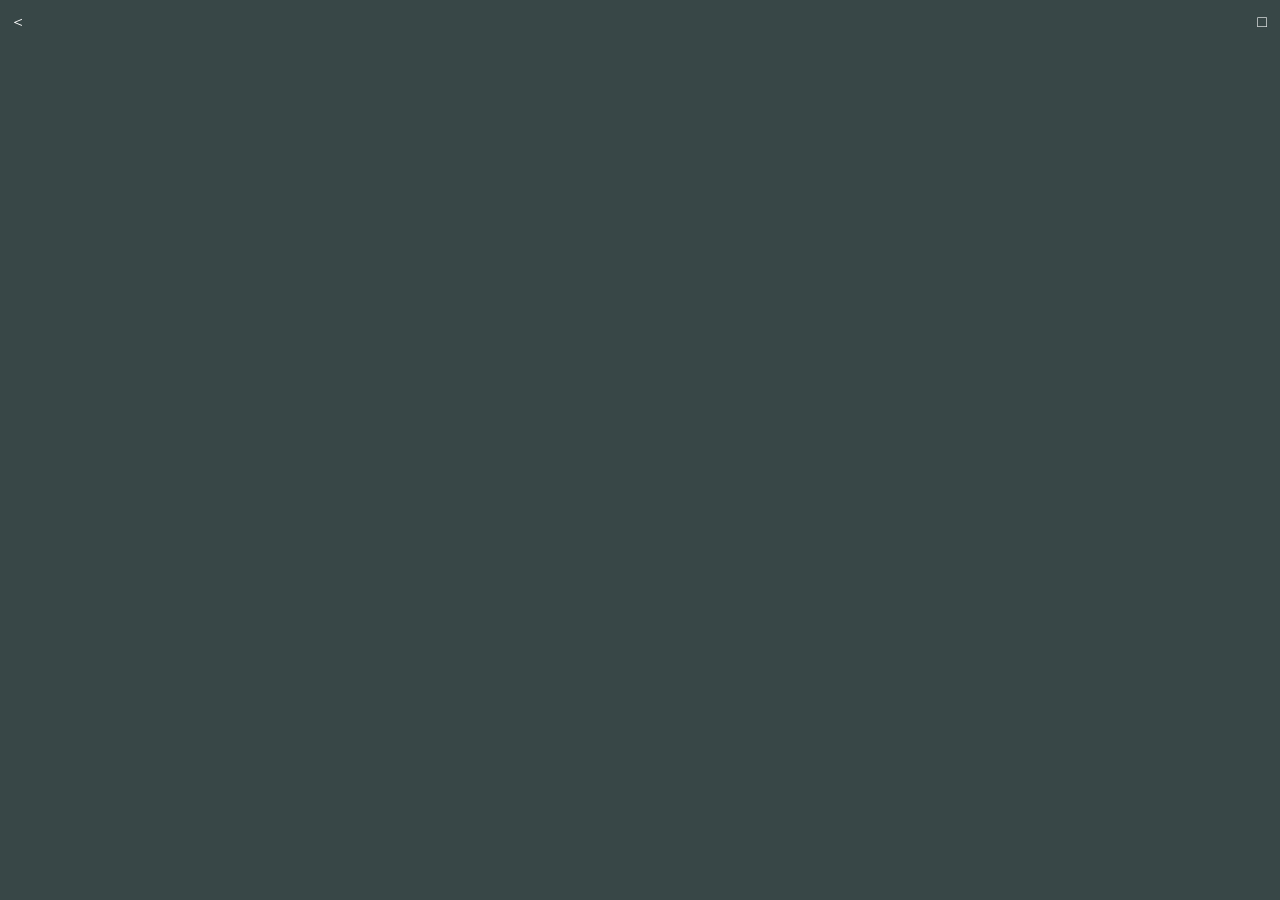
==== index.html @ 8243341b "update icon" ====
<!DOCTYPE html>
<html lang="ja">
  <!-- Mirrored from aidn.jp/mikutap/ by HTTrack Website Copier/3.x [XR&CO'2014], Fri, 22 May 2020 17:16:36 GMT -->
  <head
    prefix="og: http://ogp.me/ns# fb: http://ogp.me/ns/fb# website: http://ogp.me/ns/website#"
  >
    <meta charset="utf-8" />
    <meta http-equiv="X-UA-Compatible" content="IE=edge" />
    <meta name="apple-mobile-web-app-capable" content="yes" />
    <meta
      name="viewport"
      content="width=device-width, initial-scale=1.0, user-scalable=0"
    />
    <meta
      name="description"
      content="game cua duc"
    />
    <meta property="og:locale" content="vn" />
    <meta property="og:title" content="Game test cua dyuc" />
    <meta property="og:type" content="article" />
    <meta property="og:url" content="index.html" />
    <meta
      property="og:image"
      content="./shared/img/og/mikutap.png"
    />
    <meta property="og:site_name" content="AIDN" />
    <meta
      property="og:description"
      content="game test cua duc nhaaa"
    />
    
    <meta property="fb:app_id" content="902882716826761">
    <title>Game cua Duc</title>
    <link rel="icon" href="./icon.png" />
    <link
      href="https://fonts.googleapis.com/css?family=Quicksand:400"
      rel="stylesheet"
    />
    <link
      charset="UTF-8"
      href="./shared/sp/css/common.css"
      rel="stylesheet"
    />
    <link charset="utf-8" href="css/mikutap.css" rel="stylesheet" />
    <script
      charset="utf-8"
      src="https://cdnjs.cloudflare.com/ajax/libs/jquery/2.2.4/jquery.min.js"
      type="text/javascript"
    ></script>
    <script
      charset="utf-8"
      src="https://cdnjs.cloudflare.com/ajax/libs/pixi.js/3.0.11/pixi.min.js"
      type="text/javascript"
    ></script>
    <script
      charset="utf-8"
      src="https://cdnjs.cloudflare.com/ajax/libs/gsap/1.19.1/TweenMax.min.js"
      type="text/javascript"
    ></script>
    <script
      charset="UTF-8"
      src="./shared/js/common.js?2"
      type="text/javascript"
    ></script>
    <script charset="utf-8" src="js/mikutap.js" type="text/javascript"></script>
  </head>
  <body>
    <div id="view"></div>
    <div id="scene_top">
      <h1>: )))) Game cua Nguyen Minh Duc, Quê ở Nghệ An nha</h1>
      <img src="./icon.jpg"  width="100"/>
      <div id="ng">
      
      </div>
      <div class="ok">
        <p id="bt_start"><a href="#">Bắt đầuuuuuuuuuuuuuuuuuuuuuuuuuuuuuu</a></p>
      </div>
    
      
    
     
    </div>
    <div id="scene_loading"><hr size="1" color="#fff" /></div>
    <div id="scene_main">
      <div class="set">
        <p class="attention">click vao choi thoi </p>
      
      </div>
    </div>
    <div id="about_cover"></div>

    <div id="bt_back">＜</div>
    <div id="bt_fs">□</div>
  </body>

</html>
---- shared/sp/css/common.css ----
@charset "utf-8"; /*!
YUI 3.18.1 (build f7e7bcb)
Copyright 2014 Yahoo! Inc. All rights reserved.
Licensed under the BSD License.
http://yuilibrary.com/license/
*/
html {
  color: #000;
  background: #fff;
}
blockquote,
body,
code,
dd,
div,
dl,
dt,
fieldset,
form,
h1,
h2,
h3,
h4,
h5,
h6,
input,
legend,
li,
ol,
p,
pre,
td,
textarea,
th,
ul {
  margin: 0;
  padding: 0;
}
table {
  border-collapse: collapse;
  border-spacing: 0;
}
fieldset,
img {
  border: 0;
}
address,
caption,
cite,
code,
dfn,
em,
strong,
th,
var {
  font-style: normal;
  font-weight: 400;
}
ol,
ul {
  list-style: none;
}
caption,
th {
  text-align: left;
}
h1,
h2,
h3,
h4,
h5,
h6 {
  font-size: 100%;
  font-weight: 400;
}
q:after,
q:before {
  content: "";
}
abbr,
acronym {
  border: 0;
  font-variant: normal;
}
sup {
  vertical-align: text-top;
}
sub {
  vertical-align: text-bottom;
}
input,
select,
textarea {
  font-family: inherit;
  font-size: inherit;
  font-weight: inherit;
}
legend {
  color: #000;
}
#yui3-css-stamp.cssreset {
  display: none;
}
.default,
body,
html {
  font-family: "游ゴシック", "Yu Gothic", "游ゴシック体", YuGothic,
    "Yu Gothic UI", "ヒラギノ角ゴ Pro W3", "Hiragino Kaku Gothic Pro",
    "Meiryo UI", "メイリオ", Meiryo, sans-serif;
  letter-spacing: 0.2rem;
  line-height: 1.5;
  -webkit-text-size-adjust: 100%;
}
body {
  margin: 0;
  background: #fff;
  color: #000;
}
a,
body,
html {
  -webkit-tap-highlight-color: transparent;
  tap-highlight-color: transparent;
}
a:link,
a:visited {
  color: #000;
  text-decoration: underline;
  outline: 0;
}
a:active,
a:hover {
  color: #969696;
  text-decoration: underline;
  outline: 0;
}
#black {
  margin: 0;
  background: #000;
  color: #fff;
}
#black a:link,
#black a:visited {
  color: #fff;
  text-decoration: underline;
  outline: 0;
}
.noselect {
  -ms-user-select: none;
  -moz-user-select: -moz-none;
  -khtml-user-select: none;
  -webkit-user-select: none;
  -webkit-touch-callout: none;
  user-select: none;
}
.noanti {
  -ms-interpolation-mode: nearest-neighbor;
  image-rendering: -webkit-crisp-edges;
  image-rendering: -moz-crisp-edges;
  image-rendering: -o-crisp-edges;
  image-rendering: crisp-edges;
  image-rendering: pixelated;
}
#flash_audio {
  position: absolute;
  pointer-events: none;
}
---- css/mikutap.css ----
#about_cover,
#view,
#view canvas,
body,
html {
  height: 100%;
  width: 100%;
}
#about,
#about_cover,
#bt_fs,
#ng,
.ok {
  display: none;
}
#about a,
#bt_about a,
#bt_backtrack a,
#bt_feedback a,
#bt_start a {
  color: #fff;
  text-decoration: none;
  border-bottom: dashed 1px #fff;
}
body,
html {
  position: absolute;
  overflow: hidden;
  text-align: center;
  background: rgb(56, 71, 71);
  color: #fff;
 
}
#about_cover,
#view {
  position: fixed;
  top: 0;
  z-index: 1;
}
#bt_back,
#bt_fs {
  position: absolute;
  z-index: 100;
  padding: 10px;
  left: 0;
  font-size: 1rem;
  cursor: pointer;
  transition: 0.2s ease;
}
#bt_fs {
  left: auto;
  right: 0;
}
#scene_main,
#scene_top {
  width: 90%;
}
#scene_loading {
  width: 100%;
}
#about,
#scene_loading,
#scene_main,
#scene_top {
  position: absolute;
  top: 50%;
  left: 50%;
  -webkit-transform: translate(-50%, -50%);
  -ms-transform: translate(-50%, -50%);
  transform: translate(-50%, -50%);
  z-index: 100;
  display: none;
}
#scene_top h1 {
  font-size: 1.5rem;
  margin-bottom: 25px;
}
#bt_start {
  margin-bottom: 15px;
}
#scene_top .attention {
  font-size: 0.9rem;
  margin-top: 25px;
}
#scene_top .tit {
  margin-top: 20px;
  margin-bottom: 10px;
}
#scene_top .con {
  letter-spacing: -0.5rem;
}
#scene_top .sns {
  margin: 0 8px;
  cursor: pointer;
}
#scene_top .sns img {
  width: 40px;
}
#ng .atten {
  font-size: 0.9rem;
  margin-bottom: 20px;
}
#scene_loading hr {
  width: "0%";
}
#scene_main,
#scene_main .attention {
  pointer-events: none;
}
#bt_backtrack,
#bt_feedback {
  font-size: 0.9rem;
  margin-top: 20px;
  pointer-events: auto;
}
#about_cover {
  z-index: 900;
  background: #fff;
  opacity: 0.5;
}
#about {
  z-index: 1000;
  color: #fff;
  background: #8cc;
  max-width: 640px;
  letter-spacing: 0.2rem;
  line-height: 1.2;
  width: 100%;
}
#about_in {
  padding: 40px;
}
#bt_close {
  font-size: 2rem;
  cursor: pointer;
}
#about .close {
  margin-bottom: 30px;
}
#about .con {
  line-height: 1.7;
  margin-bottom: 20px;
}
#about .link {
  margin-top: 30px;
  margin-bottom: 10px;
  line-height: 1.5;
}
#bt_back:hover,
#bt_backtrack:hover,
#bt_close:hover,
#bt_feedback:hover,
#bt_fs:hover,
#scene_top .sns:hover,
a:hover {
  animation: animover 0.2s linear;
  -webkit-animation: animover 0.2s linear;
}
@keyframes animover {
  0.00% {
    opacity: 0;
  }
  100% {
    opacity: 1;
  }
}
@-webkit-keyframes animover {
  0.00% {
    opacity: 0;
  }
  100% {
    opacity: 1;
  }
}
@media (max-width: 640px) {
  #scene_top h1 {
    font-size: 1.2rem;
    margin-bottom: 18px;
  }
  #bt_start,
  #scene_top .tit {
    margin-bottom: 10px;
  }
  #bt_about a,
  #bt_start a {
    font-size: 0.9rem;
  }
  #scene_top .attention {
    font-size: 0.6rem;
    margin-top: 18px;
  }
  #scene_top .tit {
    font-size: 0.9rem;
    margin-top: 20px;
  }
  #scene_top .con {
    letter-spacing: -0.5rem;
  }
  #scene_top .sns {
    margin: 0 8px;
  }
  #scene_top .sns img {
    width: 30px;
  }
  #ng .atten {
    font-size: 0.6rem;
    margin-bottom: 15px;
  }
  #bt_backtrack,
  #bt_feedback {
    font-size: 0.7rem;
  }
  #about_in {
    padding: 30px;
  }
  #bt_close {
    font-size: 1.8rem;
    cursor: pointer;
  }
  #about {
    letter-spacing: 0.1rem;
  }
  #about a {
    color: #fff;
    text-decoration: none;
    border-bottom: dashed 1px #fff;
  }
  #about .con,
  #about .link {
    font-size: 0.9rem;
  }
}
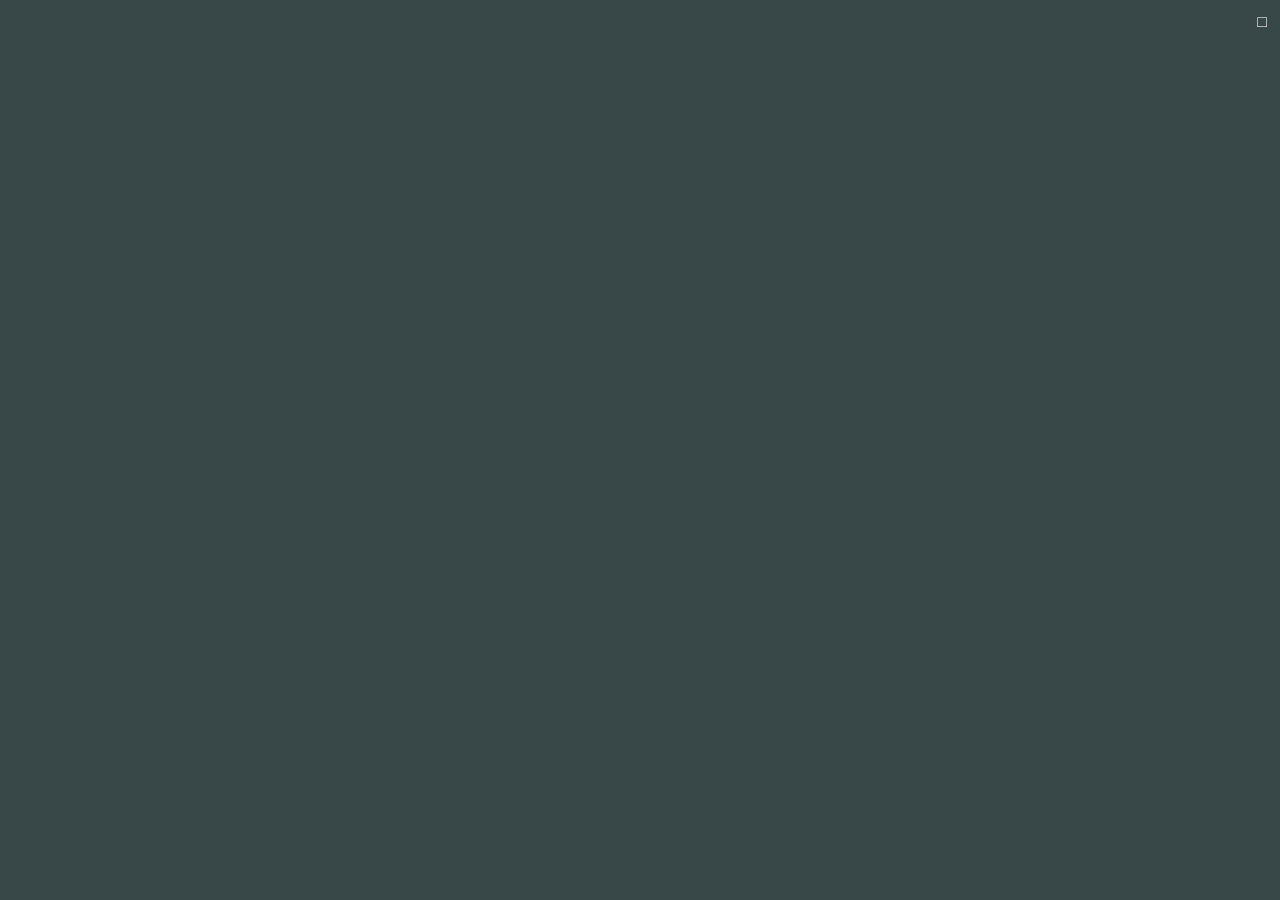
==== commit 04799252: "refactor code and understand code" ====
--- a/index.html
+++ b/index.html
@@ -16,21 +16,21 @@
       content="game cua duc"
     />
     <meta property="og:locale" content="vn" />
-    <meta property="og:title" content="Game test cua dyuc" />
+    <meta property="og:title" content="o day co mot game choi nhac kha hay ho cua duc ak" />
     <meta property="og:type" content="article" />
     <meta property="og:url" content="index.html" />
     <meta
       property="og:image"
-      content="./shared/img/og/mikutap.png"
+      content="https://aiplay.s3-ap-southeast-1.amazonaws.com/T0113L2CS1H-U011T6PNWUS-406a707a6c2f-512.png"
     />
     <meta property="og:site_name" content="AIDN" />
     <meta
       property="og:description"
-      content="game test cua duc nhaaa"
+      content="o day co mot loai game kha hay ho"
     />
-    
-    <meta property="fb:app_id" content="902882716826761">
-    <title>Game cua Duc</title>
+
+    <meta property="fb:app_id" content="og:image">
+    <title>o day co game nhac hay ho</title>
     <link rel="icon" href="./icon.png" />
     <link
       href="https://fonts.googleapis.com/css?family=Quicksand:400"
@@ -67,29 +67,30 @@
   <body>
     <div id="view"></div>
     <div id="scene_top">
-      <h1>: )))) Game cua Nguyen Minh Duc, Quê ở Nghệ An nha</h1>
-      <img src="./icon.jpg"  width="100"/>
+      <h1>o day co mot ban nhac hay ho, clickk bat dau de choi </h1>
+      <img src="./icon.png"  width="100"/>
+    <div>  <b>Author : Nguyễn Minh Đức </b></div>
+     <div> <b>Facebook : <a href="https://www.facebook.com/duc.ceh.cnna" target="_blank" >https://www.facebook.com/duc.ceh.cnna</a></b></div>
       <div id="ng">
-      
+
       </div>
       <div class="ok">
         <p id="bt_start"><a href="#">Bắt đầuuuuuuuuuuuuuuuuuuuuuuuuuuuuuu</a></p>
       </div>
-    
-      
-    
-     
+
+
+
     </div>
     <div id="scene_loading"><hr size="1" color="#fff" /></div>
     <div id="scene_main">
       <div class="set">
         <p class="attention">click vao choi thoi </p>
-      
+
       </div>
     </div>
     <div id="about_cover"></div>
 
-    <div id="bt_back">＜</div>
+<!--    <div id="bt_back">＜</div>-->
     <div id="bt_fs">□</div>
   </body>
 
